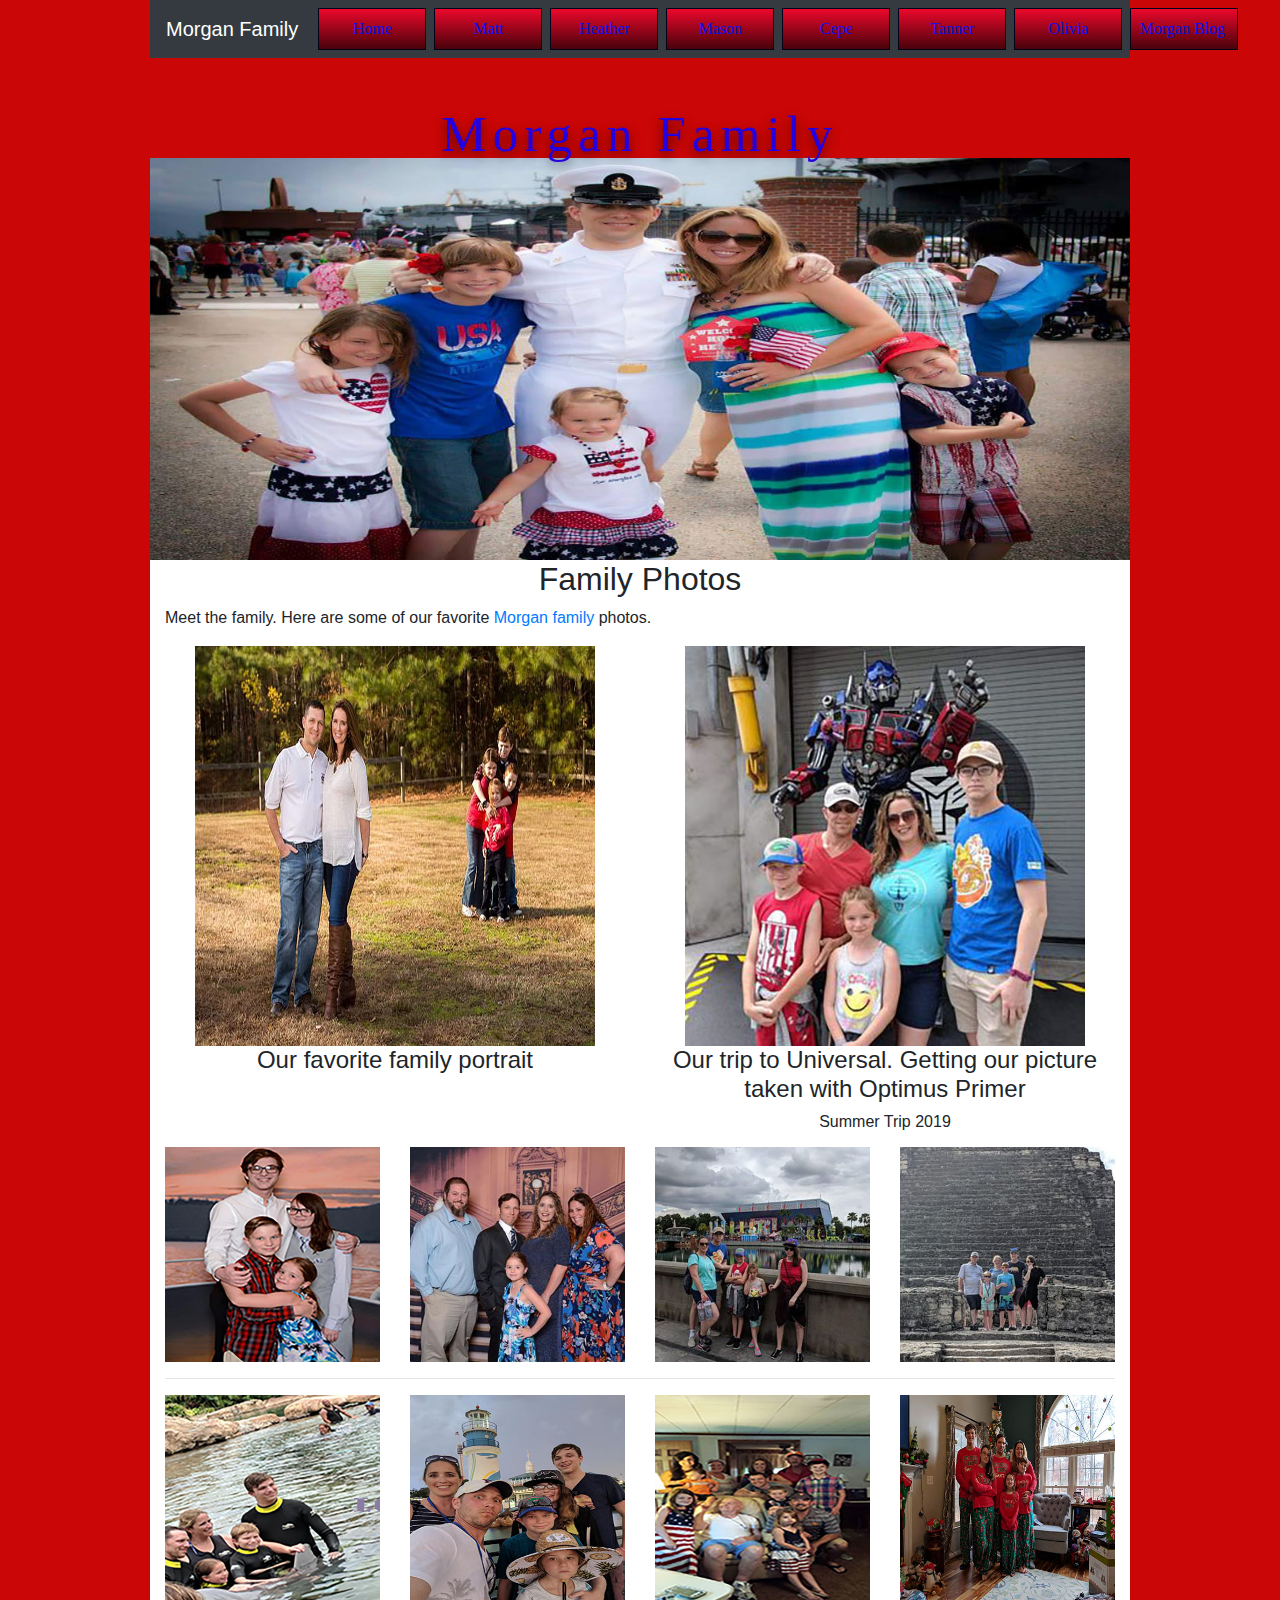
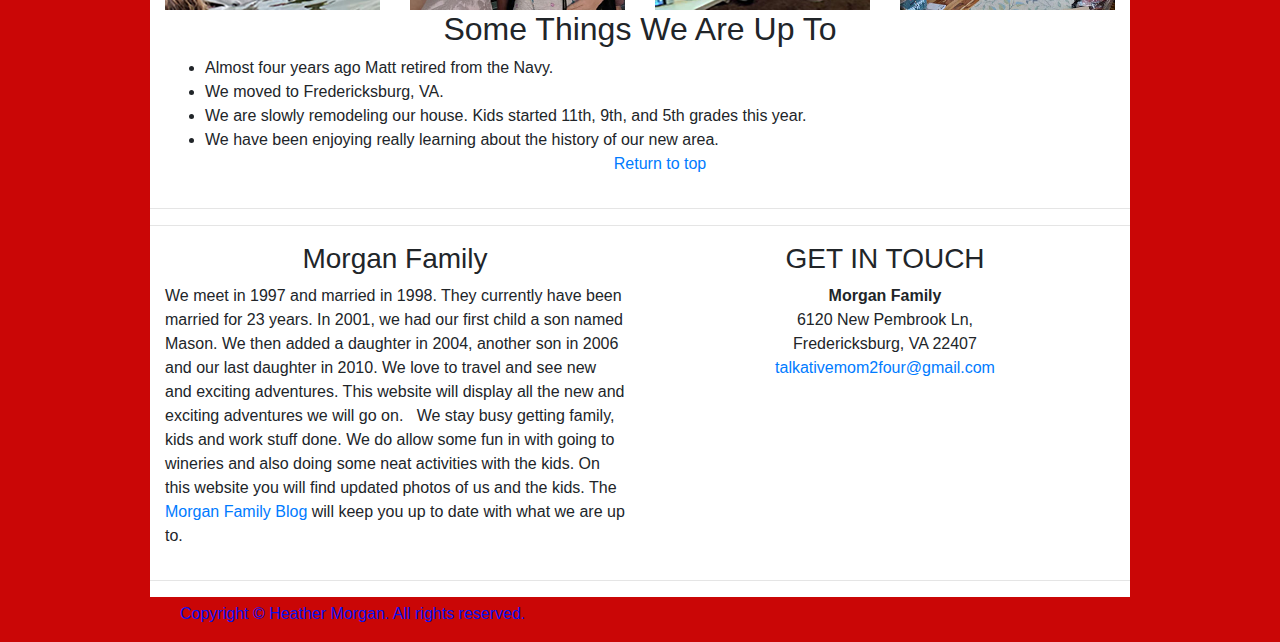
==== index.html @ 1346449b "first commit" ====
<!DOCTYPE html>
<html lang="en">
  <head>
    <meta charset="utf-8">
    <meta http-equiv="X-UA-Compatible" content="IE=edge">
    <meta name="viewport" content="width=device-width, initial-scale=1">
    <title>Morgan Family</title>
    <!-- Bootstrap -->
    <link href="bootstrap-4.4.1.css" rel="stylesheet">
    <link href="favoritestyles1.com.css" rel="stylesheet" type="text/css">
  <meta name="description" content="Morgan Family- add description here">
  </head>
  <body>
  <nav class="navbar navbar-expand-lg navbar-dark bg-dark"> <a class="navbar-brand" href="#">Morgan Family</a>
    <button class="navbar-toggler" type="button" data-toggle="collapse" data-target="#navbarSupportedContent" aria-controls="navbarSupportedContent" aria-expanded="false" aria-label="Toggle navigation"> <span class="navbar-toggler-icon"></span> </button>
    <div class="collapse navbar-collapse" id="navbarSupportedContent">
      <ul class="navbar-nav mr-auto">
        <li class="nav-item"> <a class="nav-link" href="../index.html">Home <span class="sr-only">(current)</span></a> </li>
        <li class="nav-item"> <a class="nav-link" href="matt.html">Matt</a> </li>
        <li class="nav-item"> <a class="nav-link" href="heather.html">Heather</a></li>
        <li class="nav-item"><a href="Mason.html" class="nav-link">Mason</a>
        <li class="nav-item"><a href="Cepe.html" class="nav-link">Cepe</a>
        <li class="nav-item"><a href="Tanner.html" class="nav-link">Tanner</a>
        <li class="nav-item"><a href="Olivia.html" class="nav-link">Olivia</a>
        <li class="nav-item"><a href="Morgan-blog.html" class="nav-link">Morgan Blog&nbsp;</a></li>
      </ul>
    </div>
  </nav>
  <header class="row morganfamily">
    <div class="col-lg-12">
      <h2>Morgan Family</h2>
    </div>
  </header>
  <img src="images/morgan family2.jpg" alt="Morgan Family Photo " width="1220" height="500" class="img-fluid center" title="Morgan Family Photo"/>
<section>
  <div class="container">
        <div class="row">
          <div class="col-12 text-center">
<h2>Family Photos</h2>
            <p>Meet the family. Here are some of our favorite <a href="Morgan-blog.html">Morgan family</a> photos.</p>
          </div>
        </div>
        <div class="row">
          <div class="col-md-6 col-12 text-center">
            <img src="images/morgan family3.jpg" alt="" width="400" height="400" class="img-fluid">
            <h4>Our favorite family portrait</h4>
</div>
          <div class="col-md-6 col-12 text-center mt-md-0 mt-2">
            <img src="images/family3.jpg" alt="" width="400" height="400" class="img-fluid">
            <h4>Our trip to Universal. Getting our picture taken with Optimus Primer</h4>
            <h6>Summer Trip 2019</h6>
          </div>
        </div>
        <div class="row mt-2">
          <div class="col-md-3 col-6"><img src="images/kids.jpg" alt="" width="400" height="400" class="img-fluid float-right"></div>
          <div class="col-md-3 col-6"><img src="images/cruise.jpg" alt="" width="400" height="400" class="img-fluid float-left"></div>
          <div class="col-md-3 col-6 mt-md-0 mt-1"><img src="images/family2.jpg" alt="" width="400" height="400" class="img-fluid float-right"></div>
          <div class="col-md-3 col-6 mt-md-0 mt-1"><img src="images/family.jpg" alt="" width="400" height="400" class="img-fluid float-left"></div>
        </div>
        <hr>
        <div class="row">
          <div class="col-md-3 col-6"><img src="images/discovery cove.jpg" alt="The Morgan's at Discovery Cove" width="400" height="400" class="img-fluid float-right" title="The Morgan's at Discovery Cove"></div>
          <div class="col-md-3 col-6"><img src="images/morgan_family.jpg" alt="" width="400" height="400" class="img-fluid float-left"></div>
          <div class="col-md-3 col-6 mt-md-0 mt-1"><img src="images/generations.jpg" alt="" width="400" height="400" class="img-fluid float-right"></div>
          <div class="col-md-3 col-6 mt-md-0 mt-1"><img src="images/family4.jpg" alt="" width="400" height="400" class="img-fluid float-left"></div>
        </div>
      </div>
  <div class="container">
    <h2 class="text-center">Some Things We Are Up To</h2>
    <div class="row">
      <div class="col-lg-12">
        <ul>
          <li>Almost four years ago Matt retired from the Navy.&nbsp;</li>
          <li>We moved to Fredericksburg, VA.&nbsp;</li>
          <li>We are slowly remodeling our house. Kids started 11th, 9th, and 5th grades this year.&nbsp;</li>
          <li>We have been enjoying really learning about the history of our new area.&nbsp; </li>
          <p class="text-center"><a href="#top">Return to top</a></p>
        </ul>
      </div>
    </div>
  </div>
    </section>
    <hr>
    <section> </section>
    <hr>
    <div class="section">
      <div class="container">
        <div class="row">
          <div class="col-12 col-md-6">
            <h3 class="text-center">Morgan Family</h3>
            <p>We meet in 1997 and married in 1998. They currently have been married for 23 years. In 2001, we had our first child a son named Mason. We then added a daughter in 2004, another son in 2006 and our last daughter in 2010. We love to travel and see new and exciting adventures. This website will display all the new and exciting adventures we will go on.&nbsp;&nbsp; We stay busy getting family, kids and work stuff done. We do allow some fun in with going to wineries and also doing some neat activities with the kids. On this website you will find updated photos of us and the kids. The <a href="../Morgan-blog.html">Morgan Family Blog</a> will keep you up to date with what we are up to.</p>
          </div>
          <div class="col-12 col-md-6">
            <h3 class="text-center">GET IN TOUCH</h3>
            <address class="text-center">
            <strong>Morgan Family</strong><br>
				6120 New Pembrook Ln,<br> 
				Fredericksburg, VA 22407<br> 
				<a href="mailto:talkativemom2four@gmail.com">talkativemom2four@gmail.com</a>
            </address>
           
          </div>
</div>
      </div>
    </div>
    <hr>
    <footer>
      <div class="container">
        <div class="row">
          <div class="col-12">
            <p class="col-lg-12">Copyright © Heather Morgan. All rights reserved.</p>
          </div>
        </div>
      </div>
    </footer>
    <!-- jQuery (necessary for Bootstrap's JavaScript plugins) -->
    <script src="jquery-3.4.1.min.js"></script>
    <!-- Include all compiled plugins (below), or include individual files as needed -->
    <script src="popper.min.js"></script>
    <script src="bootstrap-4.4.1.js"></script>
  </body>
</html>
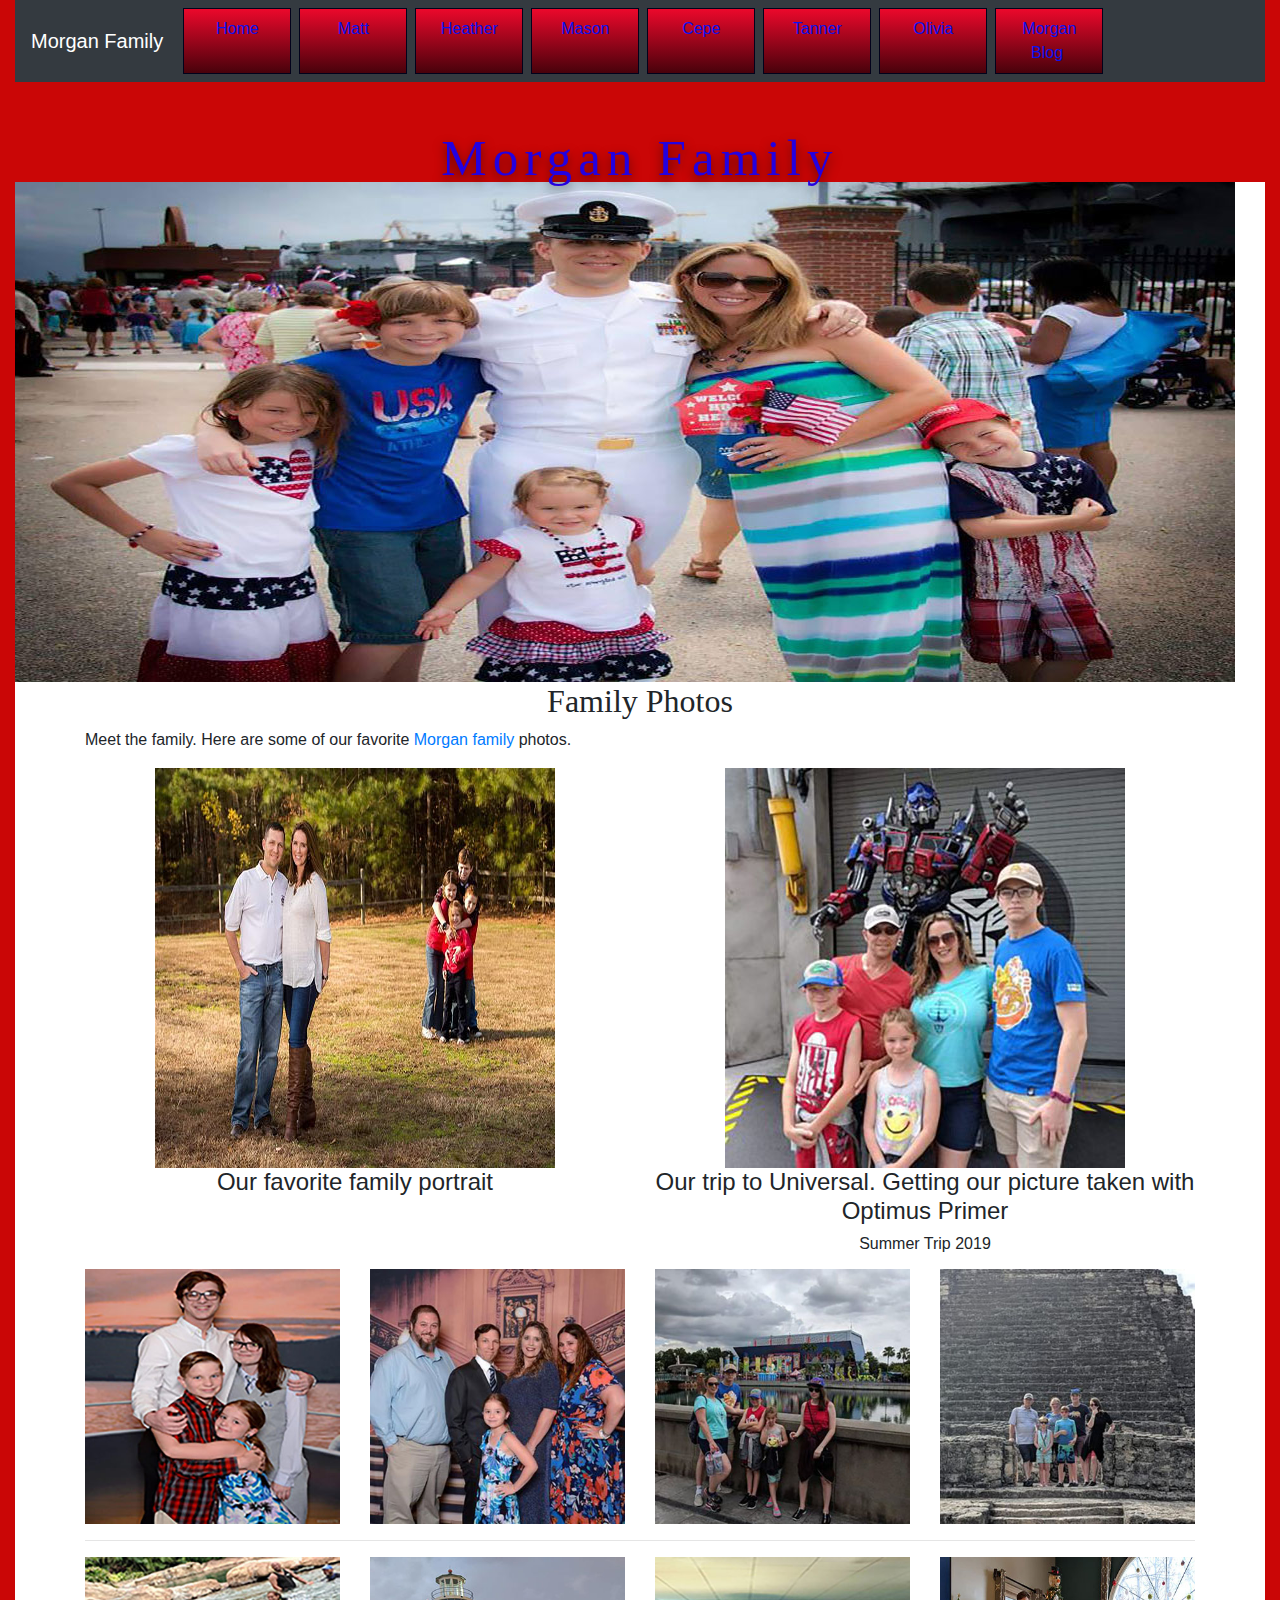
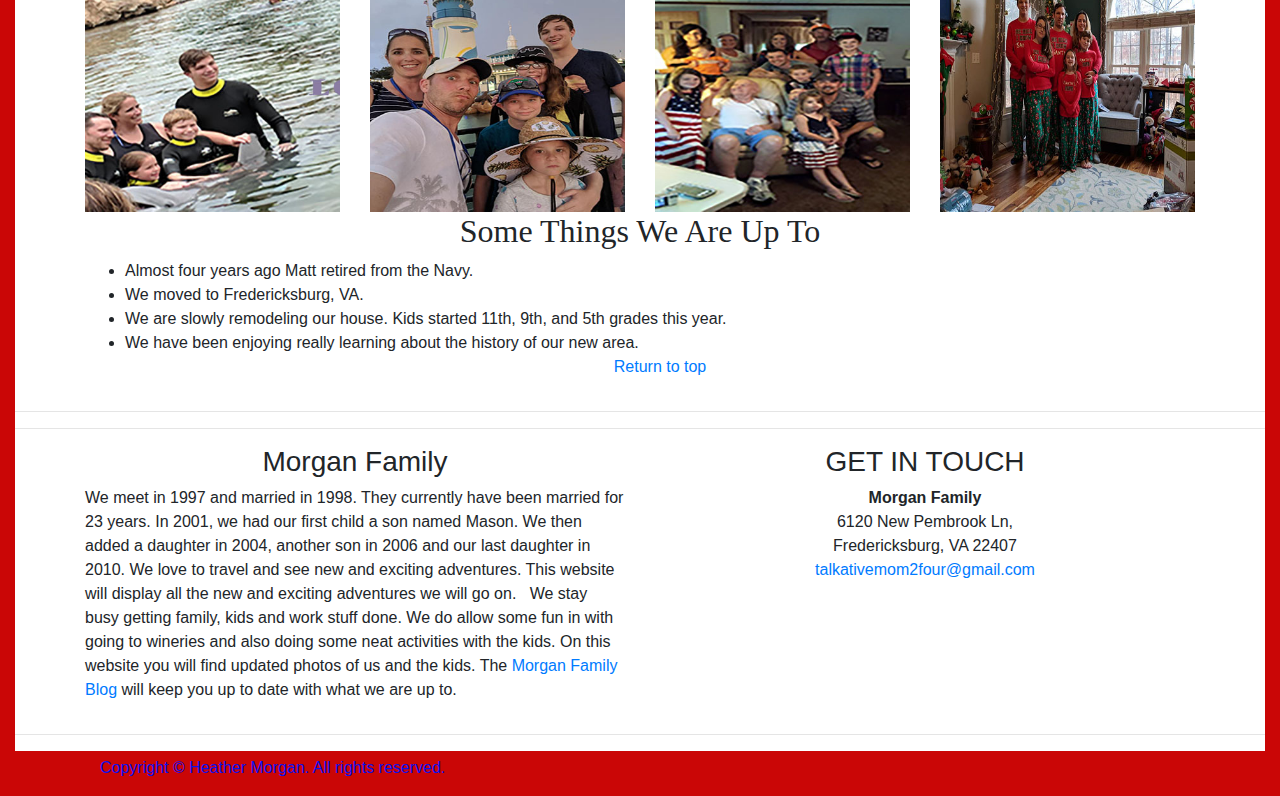
==== commit 852ddab3: "Update index.html" ====
--- a/index.html
+++ b/index.html
@@ -15,7 +15,7 @@
     <button class="navbar-toggler" type="button" data-toggle="collapse" data-target="#navbarSupportedContent" aria-controls="navbarSupportedContent" aria-expanded="false" aria-label="Toggle navigation"> <span class="navbar-toggler-icon"></span> </button>
     <div class="collapse navbar-collapse" id="navbarSupportedContent">
       <ul class="navbar-nav mr-auto">
-        <li class="nav-item"> <a class="nav-link" href="../index.html">Home <span class="sr-only">(current)</span></a> </li>
+        <li class="nav-item"> <a class="nav-link" href="#/index.html">Home <span class="sr-only">(current)</span></a> </li>
         <li class="nav-item"> <a class="nav-link" href="matt.html">Matt</a> </li>
         <li class="nav-item"> <a class="nav-link" href="heather.html">Heather</a></li>
         <li class="nav-item"><a href="Mason.html" class="nav-link">Mason</a>
@@ -119,4 +119,4 @@
     <script src="popper.min.js"></script>
     <script src="bootstrap-4.4.1.js"></script>
   </body>
-</html>+</html>
